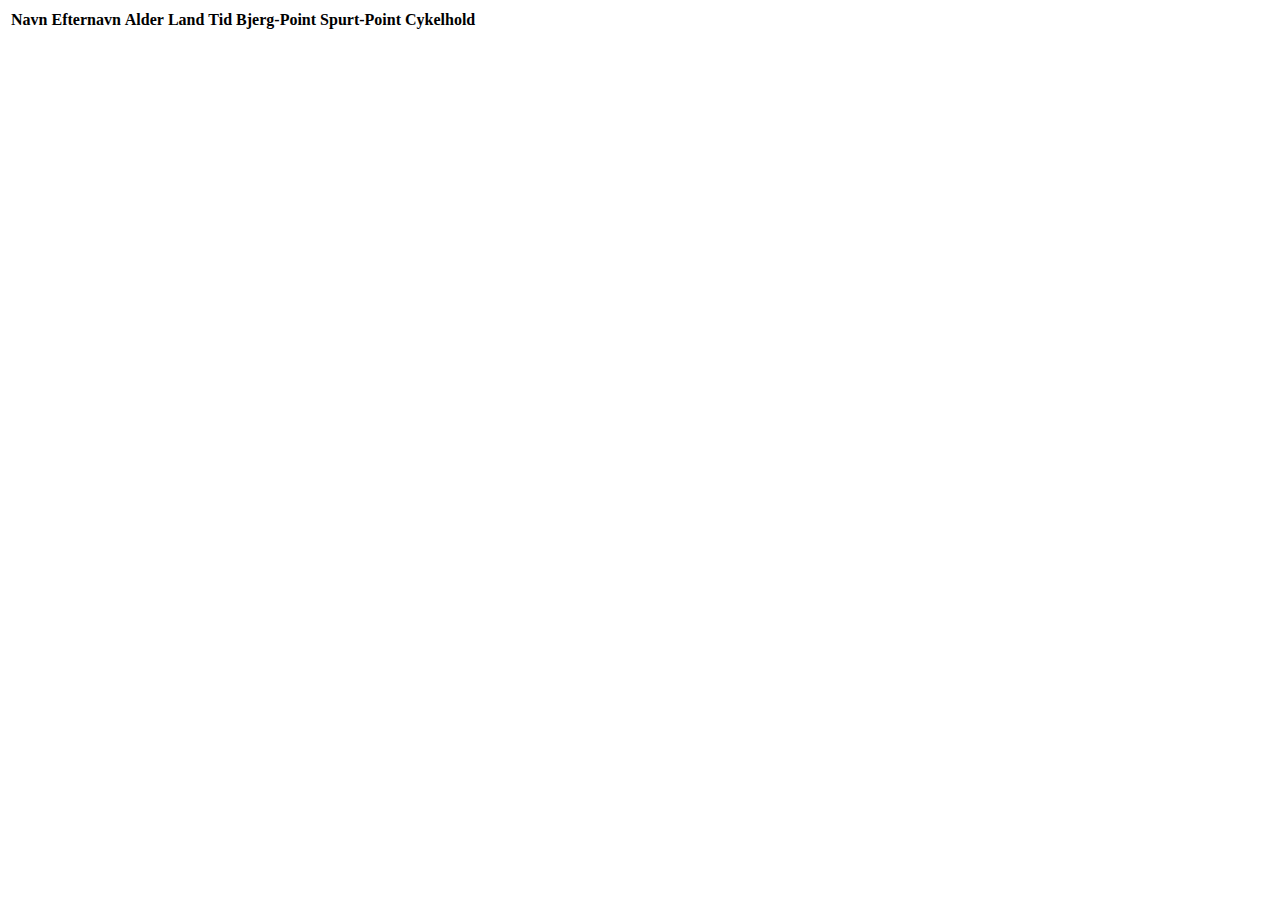
==== html/tabelOverCykelrytter.html @ 57e6ab87 "create index" ====
<!DOCTYPE html>
<html lang="en">
<head>
  <meta charset="UTF-8">
  <title>Title</title>
  <script src="../js/js1.js"></script>
</head>
<body>

<table>
  <thead>
  <tr>
    <th>Navn</th>
    <th>Efternavn</th>
    <th>Alder</th>
    <th>Land</th>
    <th>Tid</th>
    <th>Bjerg-Point</th>
    <th>Spurt-Point</th>
    <th>Cykelhold</th>
  </tr>
  </thead>
  <tbody id="tbCykelrytter"></tbody>
</table>



</body>
</html>
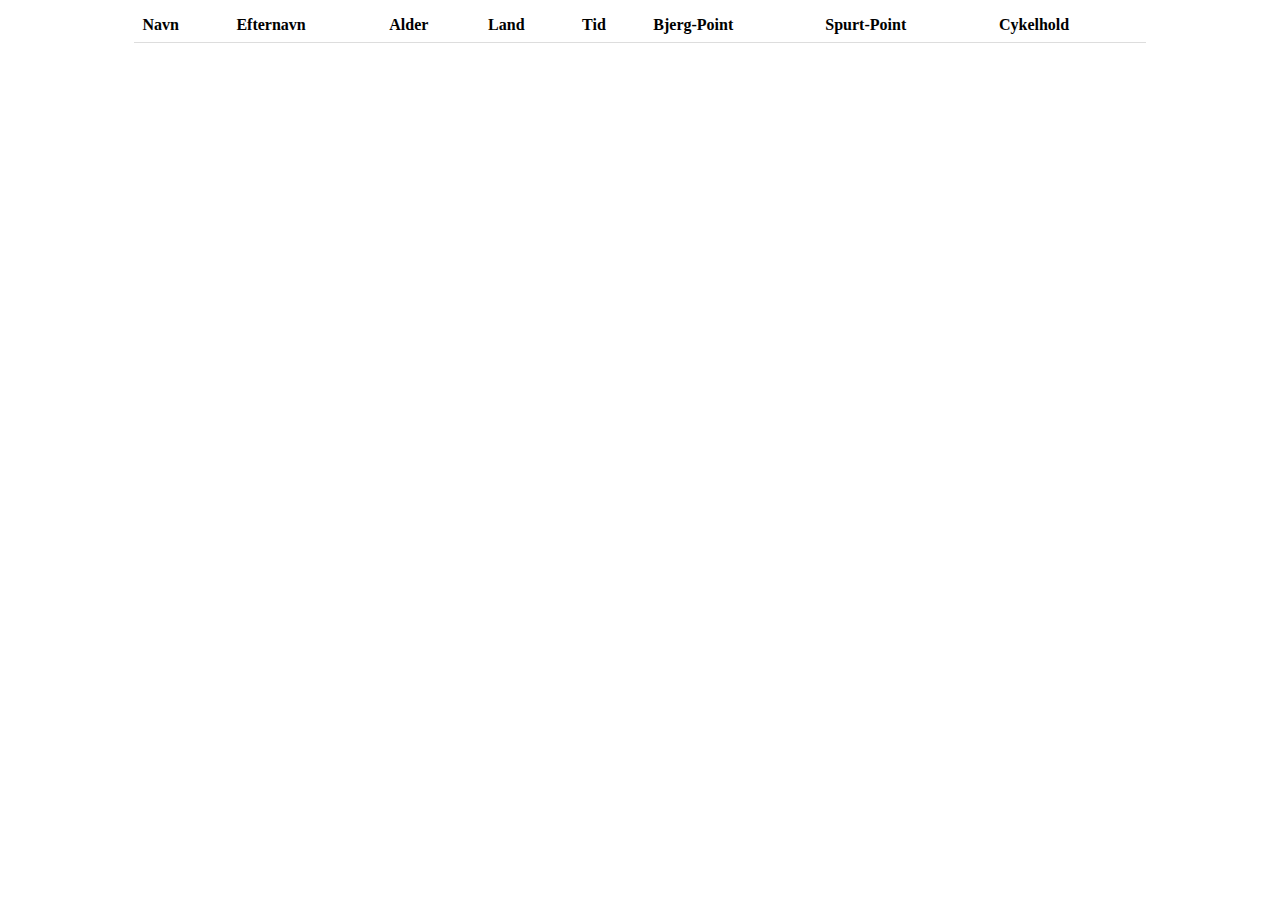
==== commit fff2173e: "tablePage" ====
--- a/html/tabelOverCykelrytter.html
+++ b/html/tabelOverCykelrytter.html
@@ -4,6 +4,8 @@
   <meta charset="UTF-8">
   <title>Title</title>
   <script src="../js/js1.js"></script>
+  <link rel="stylesheet" href="../css/styleTable.css">
+
 </head>
 <body>
 
@@ -24,6 +26,5 @@
 </table>
 
 
-
 </body>
 </html>
--- a/css/styleTable.css
+++ b/css/styleTable.css
@@ -0,0 +1,64 @@
+table {
+  border-collapse: collapse;
+  width: 80%;
+  margin-left: auto;
+  margin-right: auto;
+}
+
+th, td {
+  padding: 8px;
+  text-align: left;
+  border-bottom: 1px solid #ddd;
+}
+
+.headline{
+  margin-left: auto;
+  margin-right: auto;
+  font-family: "Malgun Gothic Semilight";
+  color: black;
+  text-align: center;
+  border-radius: 200px;
+  width: 50%;
+  height: 20%;
+  opacity: 90%;
+  border: solid 2px black;
+}
+
+.buttons{
+  float: right;
+}
+
+.modal {
+  display: none; /* Hidden by default */
+  position: fixed; /* Stay in place */
+  z-index: 2; /* Sit on top */
+  left: 0;
+  top: 0;
+  width: 100%; /* Full width */
+  height: 100%; /* Full height */
+  overflow: auto; /* Enable scroll if needed */
+  background-color: rgb(0,0,0); /* Fallback color */
+  background-color: rgba(0,0,0,0.4); /* Black w/ opacity */
+}
+
+.modal-content {
+  background-color: #fefefe;
+  margin: 15% auto; /* 15% from the top and centered */
+  padding: 20px;
+  border: 1px solid #888;
+  width: 90%; /* Could be more or less, depending on screen size */
+}
+
+.close {
+  color: #aaa;
+  float: right;
+  font-size: 28px;
+  font-weight: bold;
+}
+
+.close:hover,
+.close:focus {
+  color: black;
+  text-decoration: none;
+  cursor: pointer;
+}
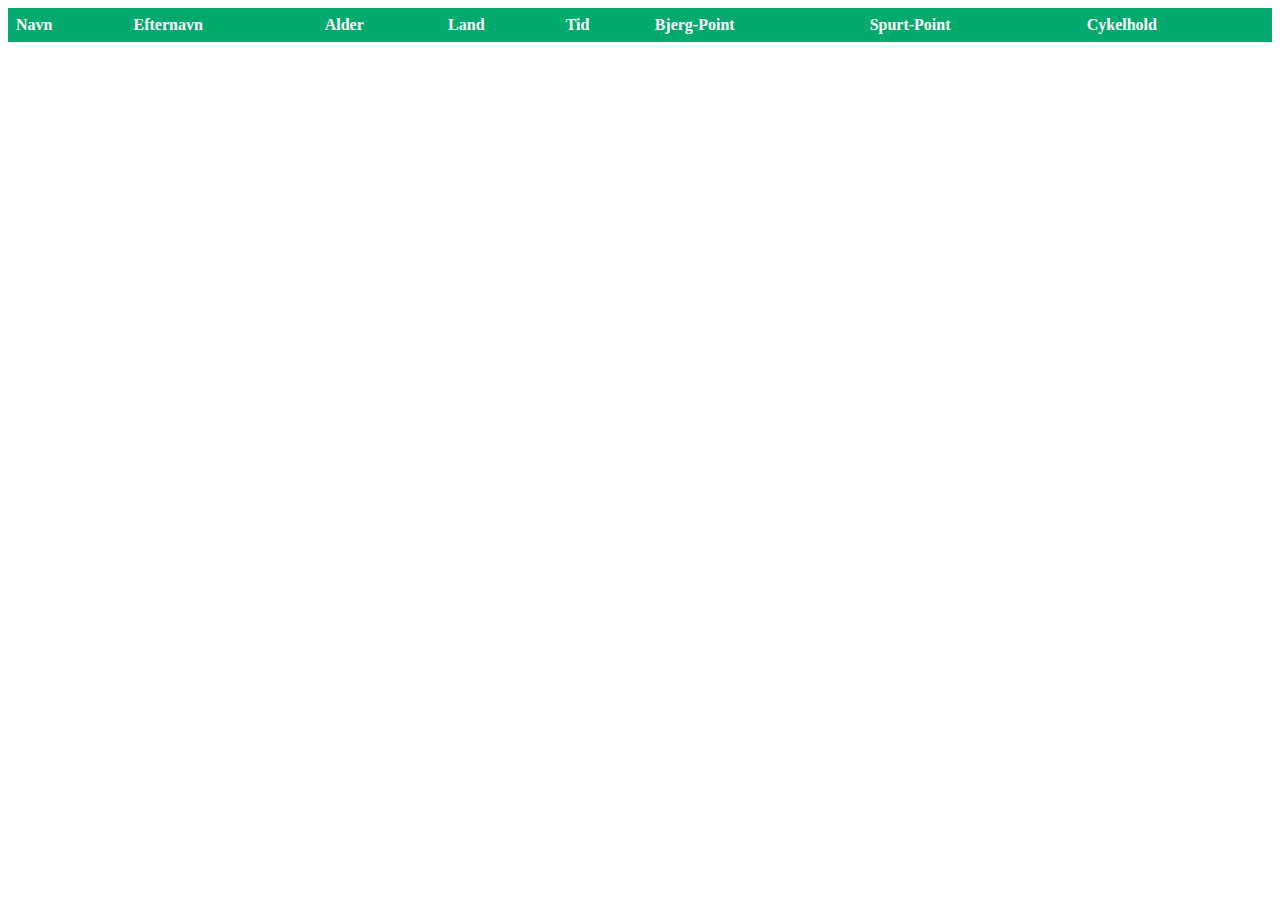
==== commit 96f96fd5: "changed color tabel" ====
--- a/html/tabelOverCykelrytter.html
+++ b/html/tabelOverCykelrytter.html
@@ -5,6 +5,7 @@
   <title>Title</title>
   <script src="../js/js1.js"></script>
   <link rel="stylesheet" href="../css/styleTable.css">
+  <script src="../js/opretCykelrytter.js"></script>
 
 </head>
 <body>
--- a/css/styleTable.css
+++ b/css/styleTable.css
@@ -1,3 +1,4 @@
+/*
 table {
   border-collapse: collapse;
   width: 80%;
@@ -29,24 +30,24 @@
 }
 
 .modal {
-  display: none; /* Hidden by default */
-  position: fixed; /* Stay in place */
-  z-index: 2; /* Sit on top */
+  display: none; !* Hidden by default *!
+  position: fixed; !* Stay in place *!
+  z-index: 2; !* Sit on top *!
   left: 0;
   top: 0;
-  width: 100%; /* Full width */
-  height: 100%; /* Full height */
-  overflow: auto; /* Enable scroll if needed */
-  background-color: rgb(0,0,0); /* Fallback color */
-  background-color: rgba(0,0,0,0.4); /* Black w/ opacity */
+  width: 100%; !* Full width *!
+  height: 100%; !* Full height *!
+  overflow: auto; !* Enable scroll if needed *!
+  background-color: rgb(0,0,0); !* Fallback color *!
+  background-color: rgba(0,0,0,0.4); !* Black w/ opacity *!
 }
 
 .modal-content {
   background-color: #fefefe;
-  margin: 15% auto; /* 15% from the top and centered */
+  margin: 15% auto; !* 15% from the top and centered *!
   padding: 20px;
   border: 1px solid #888;
-  width: 90%; /* Could be more or less, depending on screen size */
+  width: 90%; !* Could be more or less, depending on screen size *!
 }
 
 .close {
@@ -62,3 +63,19 @@
   text-decoration: none;
   cursor: pointer;
 }
+*/table {
+  border-collapse: collapse;
+  width: 100%;
+}
+
+th, td {
+  text-align: left;
+  padding: 8px;
+}
+
+tr:nth-child(even){background-color: #f2f2f2}
+
+th {
+  background-color: #04AA6D;
+  color: white;
+}
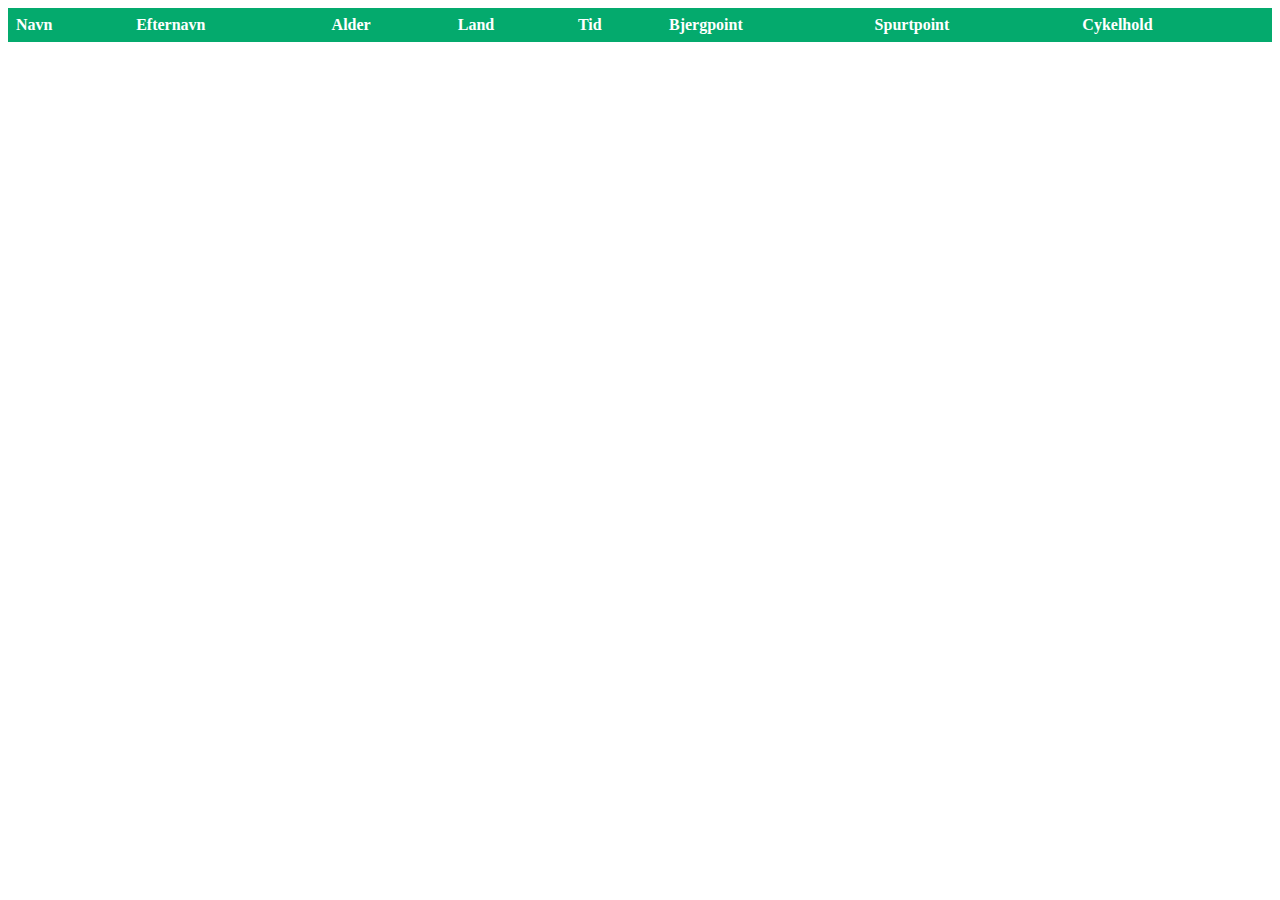
==== commit f7390e58: "frontend virker ikke optimalt good luck" ====
--- a/html/tabelOverCykelrytter.html
+++ b/html/tabelOverCykelrytter.html
@@ -2,10 +2,9 @@
 <html lang="en">
 <head>
   <meta charset="UTF-8">
-  <title>Title</title>
-  <script src="../js/js1.js"></script>
+  <title>Tabel over rytter</title>
   <link rel="stylesheet" href="../css/styleTable.css">
-  <script src="../js/opretCykelrytter.js"></script>
+  <script src="../js/HentTable.js"></script>
 
 </head>
 <body>
@@ -18,8 +17,8 @@
     <th>Alder</th>
     <th>Land</th>
     <th>Tid</th>
-    <th>Bjerg-Point</th>
-    <th>Spurt-Point</th>
+    <th>Bjergpoint</th>
+    <th>Spurtpoint</th>
     <th>Cykelhold</th>
   </tr>
   </thead>
